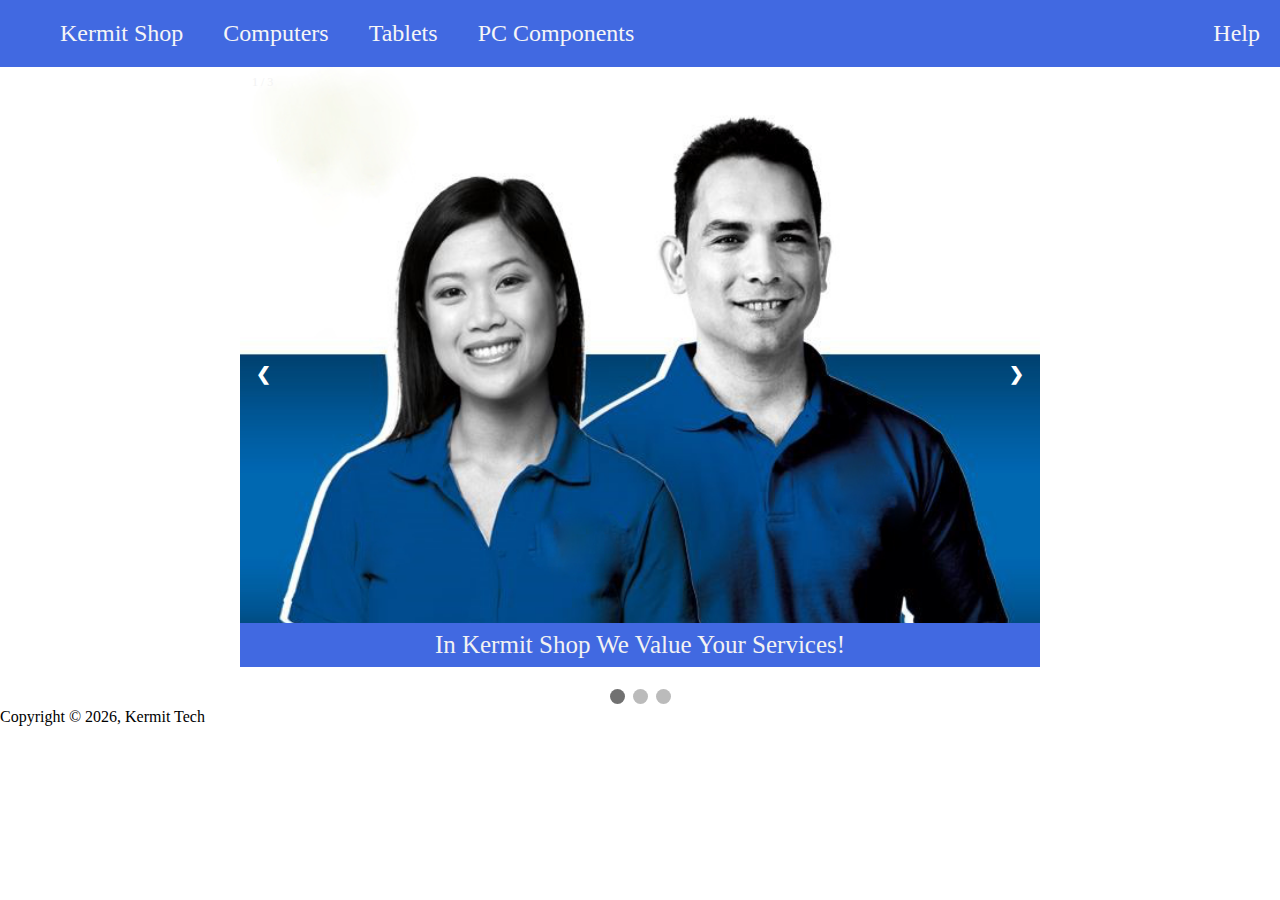
==== index.html @ 34d951d7 "first upload" ====
<!DOCTYPE html>
<html>
<head>
  <meta charset="utf-8">
  <meta name="viewport" content="width=device-width, initial-scale=1">
  <link rel="stylesheet" type="text/css" href="style.css">
  <title>Kermit</title>
</head>
<body>
   <nav class="zone">
        <ul class="main-nav">
            <li><a href="">Kermit Shop</a></li>
            <li><a href="">Computers</a></li>
            <li><a href="">Tablets</a></li>
            <li><a href="">PC Components</a></li>
            <li class="push"><a href="">Help</a></li>
        </ul>
    </nav>


  <!-- Slideshow container -->
<div class="slideshow-container">

  <!-- Full-width images with number and caption text -->
  <div class="mySlides fade">
    <div class="numbertext">1 / 3</div>
    <img src="./images/customer-service.jpg" height="600px" width="800px"style="width:100%">
    <div class="text">In Kermit Shop We Value Your Services!</div>
  </div>

  <div class="mySlides fade">
    <div class="numbertext">2 / 3</div>
    <img src="./images/boxcustomer1.jpg" height="600px" width="850px" style="width:100%">
    <div class="text">We Take Pride in Our Customer Services!</div>
  </div>

  <div class="mySlides fade">
    <div class="numbertext">3 / 3</div>
    <img src="./images/marvin-meyer-.jpg" height="600px" width="800px" style="width:100%">
    <div class="text">Deals for Students Who Buys Laptops!</div>
  </div>

  <!-- Next and previous buttons -->
  <a class="prev" onclick="plusSlides(-1)">&#10094;</a>
  <a class="next" onclick="plusSlides(1)">&#10095;</a>
</div>
<br>

<!-- The dots/circles -->
<div style="text-align:center">
  <span class="dot" onclick="currentSlide(1)"></span>
  <span class="dot" onclick="currentSlide(2)"></span>
  <span class="dot" onclick="currentSlide(3)"></span>
</div>
<footer class="footer zone">Copyright &copy; <script>document.write(new Date().getFullYear());</script>, Kermit Tech</footer>
<script src="script.js" charset="utf-8"></script> 
</body>
</html>
---- style.css ----
/*/////////////nav////////////////////////////////////////////////////*/

.main-nav{
  background-color: royalblue;
  display:flex;
  list-style: none;
  margin:0;
  font-size: 1.5rem;
}

@media only screen and (max-width:800px) {
  .main-nav{
  font-size: 0.8em;
  padding: 0;
}
}

li {
  padding: 20px;
}

a {
  color:#f5f5f6 ;
  text-decoration: none;
}

.push {
  margin-left:auto;
}

/*////////body//////////////////////////////////////////////////////////////*/

body{
  margin: 0pt;
  padding: 0pt;
}

* {box-sizing:border-box}

/* Slideshow container ///////////////////////////////////////////////////*/

.slideshow-container {
  max-width: 800px;
  position: relative;
  margin: auto;
}

/* Hide the images by default */
.mySlides {
  display: none;
}

/* Next & previous buttons */
.prev, .next {
  cursor: pointer;
  position: absolute;
  top: 50%;
  width: auto;
  margin-top: -22px;
  padding: 16px;
  color: white;
  font-weight: bold;
  font-size: 18px;
  transition: 0.6s ease;
  border-radius: 0 3px 3px 0;
  user-select: none;
}

/* Position the "next button" to the right */
.next {
  right: 0;
  border-radius: 3px 0 0 3px;
}

/* On hover, add a black background color with a little bit see-through */
.prev:hover, .next:hover {
  background-color: rgba(0,0,0,0.8);
}

/* Caption text */
.text {
  color: #f2f2f2;
  font-size: 25px;
  padding: 8px 12px;
  position: absolute;
  bottom: 4px;
  width: 100%;
  text-align: center;
  background-color: royalblue;
}

/* Number text (1/3 etc) */
.numbertext {
  color: #f2f2f2;
  font-size: 12px;
  padding: 8px 12px;
  position: absolute;
  top: 0;
}

/* The dots/bullets/indicators */
.dot {
  cursor: pointer;
  height: 15px;
  width: 15px;
  margin: 0 2px;
  background-color: #bbb;
  border-radius: 50%;
  display: inline-block;
  transition: background-color 0.6s ease;
}

.active, .dot:hover {
  background-color: #717171;
}

/* Fading animation */
.fade {
  -webkit-animation-name: fade;
  -webkit-animation-duration: 1.5s;
  animation-name: fade;
  animation-duration: 1.5s;
}

@-webkit-keyframes fade {
  from {opacity: .4}
  to {opacity: 1}
}

@keyframes fade {
  from {opacity: .4}
  to {opacity: 1}
}
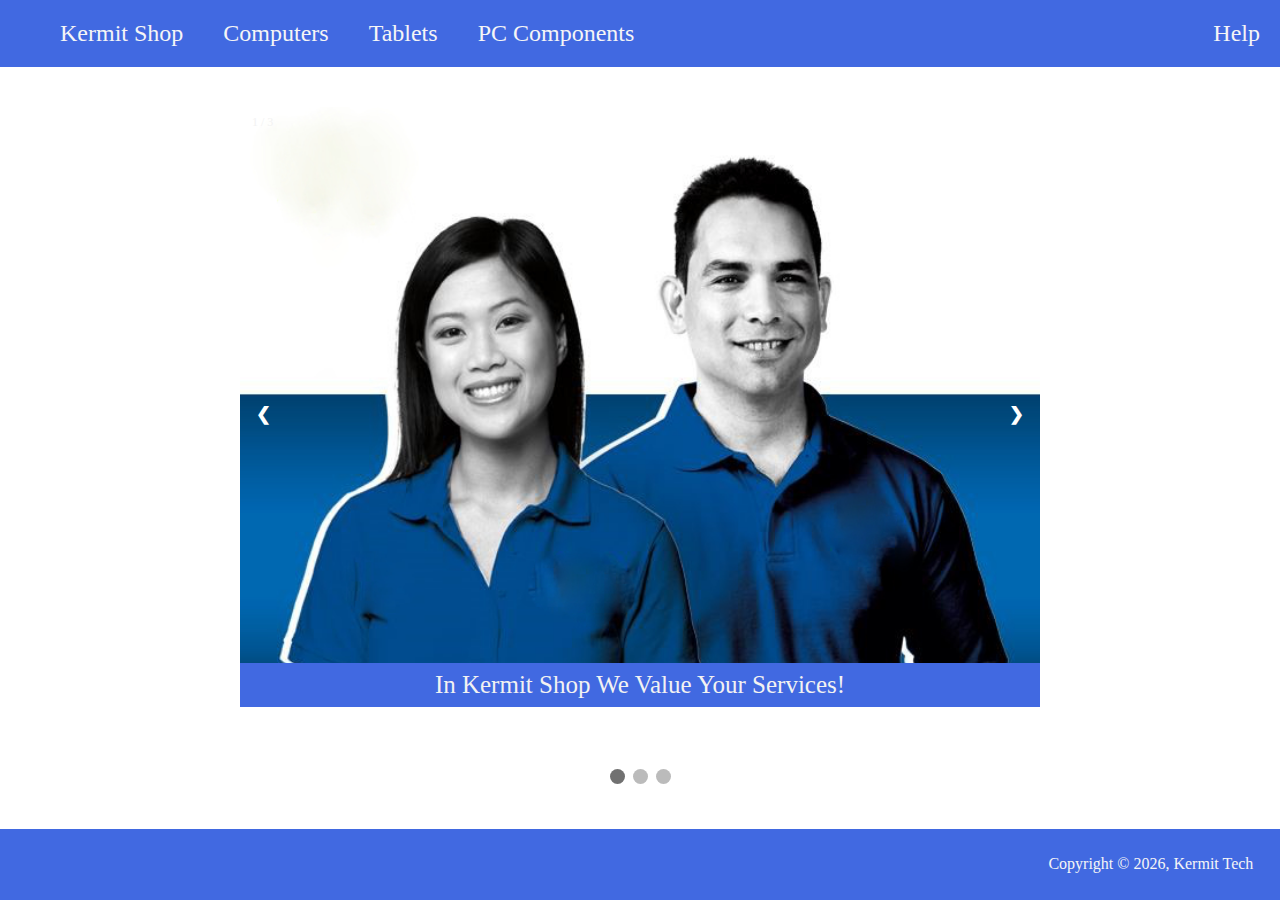
==== commit 090cf06e: "Added components" ====
--- a/index.html
+++ b/index.html
@@ -9,8 +9,8 @@
 <body>
    <nav class="zone">
         <ul class="main-nav">
-            <li><a href="">Kermit Shop</a></li>
-            <li><a href="">Computers</a></li>
+            <li><a href="index.html">Kermit Shop</a></li>
+            <li><a href="./components/computers/computers.html">Computers</a></li>
             <li><a href="">Tablets</a></li>
             <li><a href="">PC Components</a></li>
             <li class="push"><a href="">Help</a></li>
@@ -52,6 +52,10 @@
   <span class="dot" onclick="currentSlide(2)"></span>
   <span class="dot" onclick="currentSlide(3)"></span>
 </div>
+
+<div class="grid">
+</div>
+
 <footer class="footer zone">Copyright &copy; <script>document.write(new Date().getFullYear());</script>, Kermit Tech</footer>
 <script src="script.js" charset="utf-8"></script> 
 </body>
--- a/style.css
+++ b/style.css
@@ -33,6 +33,9 @@
 body{
   margin: 0pt;
   padding: 0pt;
+  display: flex;
+  flex-direction: column;
+  min-height: 100vh;
 }
 
 * {box-sizing:border-box}
@@ -132,5 +135,15 @@
   to {opacity: 1}
 }
 
+/* //footer////////////////////////////////////////////////////////////// */
 
-
+.footer {
+  background-color: royalblue;
+  padding: 0pt;
+  margin-top: auto;
+  padding: 20pt;
+  font-size:1rem ;
+  color: #f5f5f6;
+  display: flex;
+  justify-content: end;
+}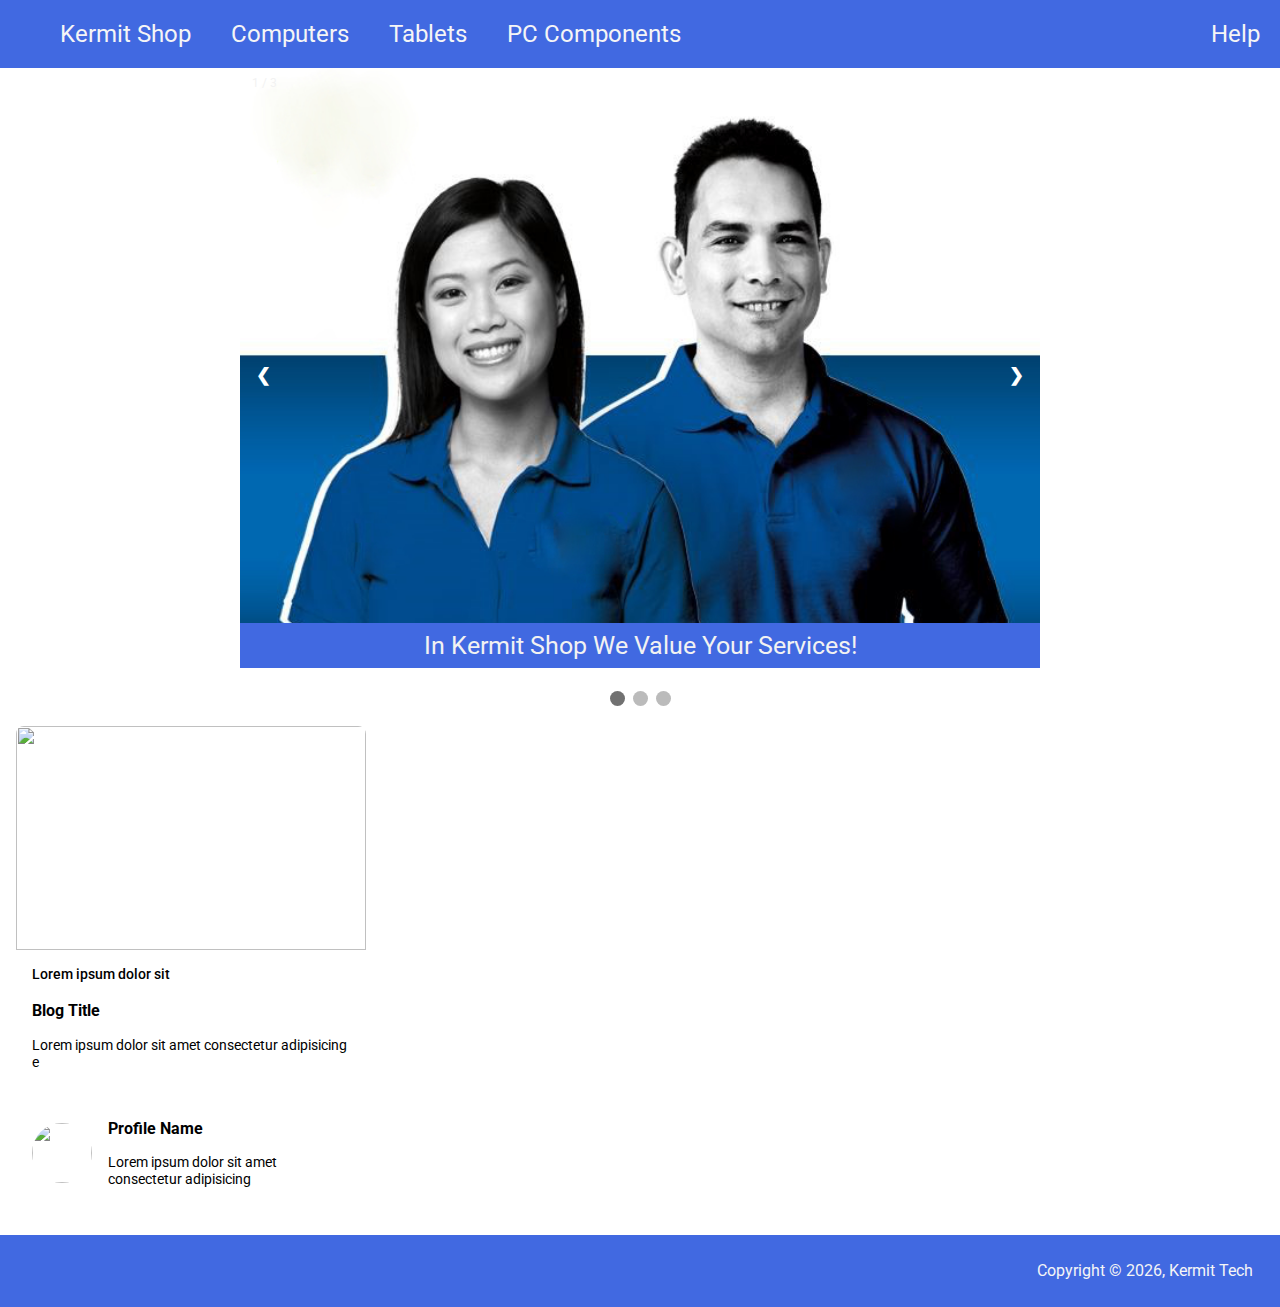
==== commit a2d5d3e6: "Added article card" ====
--- a/index.html
+++ b/index.html
@@ -3,6 +3,7 @@
 <head>
   <meta charset="utf-8">
   <meta name="viewport" content="width=device-width, initial-scale=1">
+  <link href="https://fonts.googleapis.com/css2?family=Roboto&display=swap" rel="stylesheet">
   <link rel="stylesheet" type="text/css" href="style.css">
   <title>Kermit</title>
 </head>
@@ -53,7 +54,24 @@
   <span class="dot" onclick="currentSlide(3)"></span>
 </div>
 
-<div class="grid">
+<div class="card">
+  <div class="card-banner">
+    <p class="category-tag popular">popular</p>
+    <img class="banner-img" src="https://multimedia.bbycastatic.ca/multimedia/products/500x500/159/15935/15935402.jpg">
+  </div>
+  <div class="card-body">
+    <p class="blog-hashtag">Lorem ipsum dolor sit</p>
+    <h4 class="blog-title">Blog Title</h4>
+    <p class="blog-description">Lorem ipsum dolor sit amet consectetur adipisicing e</p>
+
+    <div class="card-profile">
+      <img class="profile-img" src="https://www.thoughtco.com/thmb/CiOl2IElqosLskhaET3MMbmUYkg=/3445x2584/smart/filters:no_upscale()/GettyImages-103210492-56a134f75f9b58b7d0bd0624.jpg">
+      <div class="card-profile-info">
+        <h3 class="profile-name">Profile Name</h3>
+        <p class="profile-followers">Lorem ipsum dolor sit amet consectetur adipisicing</p>
+      </div>
+    </div>
+  </div>
 </div>
 
 <footer class="footer zone">Copyright &copy; <script>document.write(new Date().getFullYear());</script>, Kermit Tech</footer>
--- a/style.css
+++ b/style.css
@@ -36,6 +36,7 @@
   display: flex;
   flex-direction: column;
   min-height: 100vh;
+  font-family: 'Roboto', sans-serif;
 }
 
 * {box-sizing:border-box}
@@ -146,4 +147,89 @@
   color: #f5f5f6;
   display: flex;
   justify-content: end;
+}
+/* ///Article Card/////////////////////////////////////////////////////////////////// */
+
+.card {
+  overflow: hidden;
+  box-shadow: 0px 2px 20px var(--clr-gray-light);
+  background: white;
+  border-radius: 0.5rem;
+  position: relative;
+  width: 350px;
+  margin: 1rem;
+  transition: 250ms all ease-in-out;
+  cursor: pointer;
+}
+
+.card:hover {
+  transform: scale(1.05);
+  box-shadow: 0px 2px 40px var(--clr-gray-light);
+}
+
+.banner-img {
+  position: absolute;
+  object-fit: cover;
+  height: 14rem;
+  width:100%;
+}
+
+.category-tag {
+  font-size: 0.8rem;
+  font-weight: bold;
+  color: white;
+  background: red;
+  padding: 0.5rem 1.3rem 0.5rem 1rem;
+  text-transform: uppercase;
+  position: absolute;
+  z-index: 1;
+  top: 1rem;
+  border-radius: 0 2rem 2rem 0;
+}
+
+.popular {
+  background: var(--clr-popular);
+}
+
+.card-body {
+  margin: 15rem 1rem 1rem 1rem;
+}
+
+.blog-hashtag {
+  font-size: 0.9rem;
+  font-weight: 500;
+  color: var(--clr-link);
+}
+
+.blog-title {
+  line-height: 1.5rem;
+  margin: 1rem 0 0.5rem;
+}
+
+.blog-description {
+  color: var(--clr-grey-med);
+  font-size: 0.9rem;
+}
+.card-profile {
+  display: flex;
+  margin-top: 2rem;
+  align-items: center;
+}
+.profile-img {
+  width: 60px;
+  height:60px;
+  object-fit: cover;
+  border-radius: 50%;
+}
+.card-profile-info {
+  margin-left: 1rem;
+}
+
+.profile-name {
+  font-size: 1rem;
+}
+
+.profile-followers {
+  color: var(--clr-grey-med);
+  font-size: 0.9rem;
 }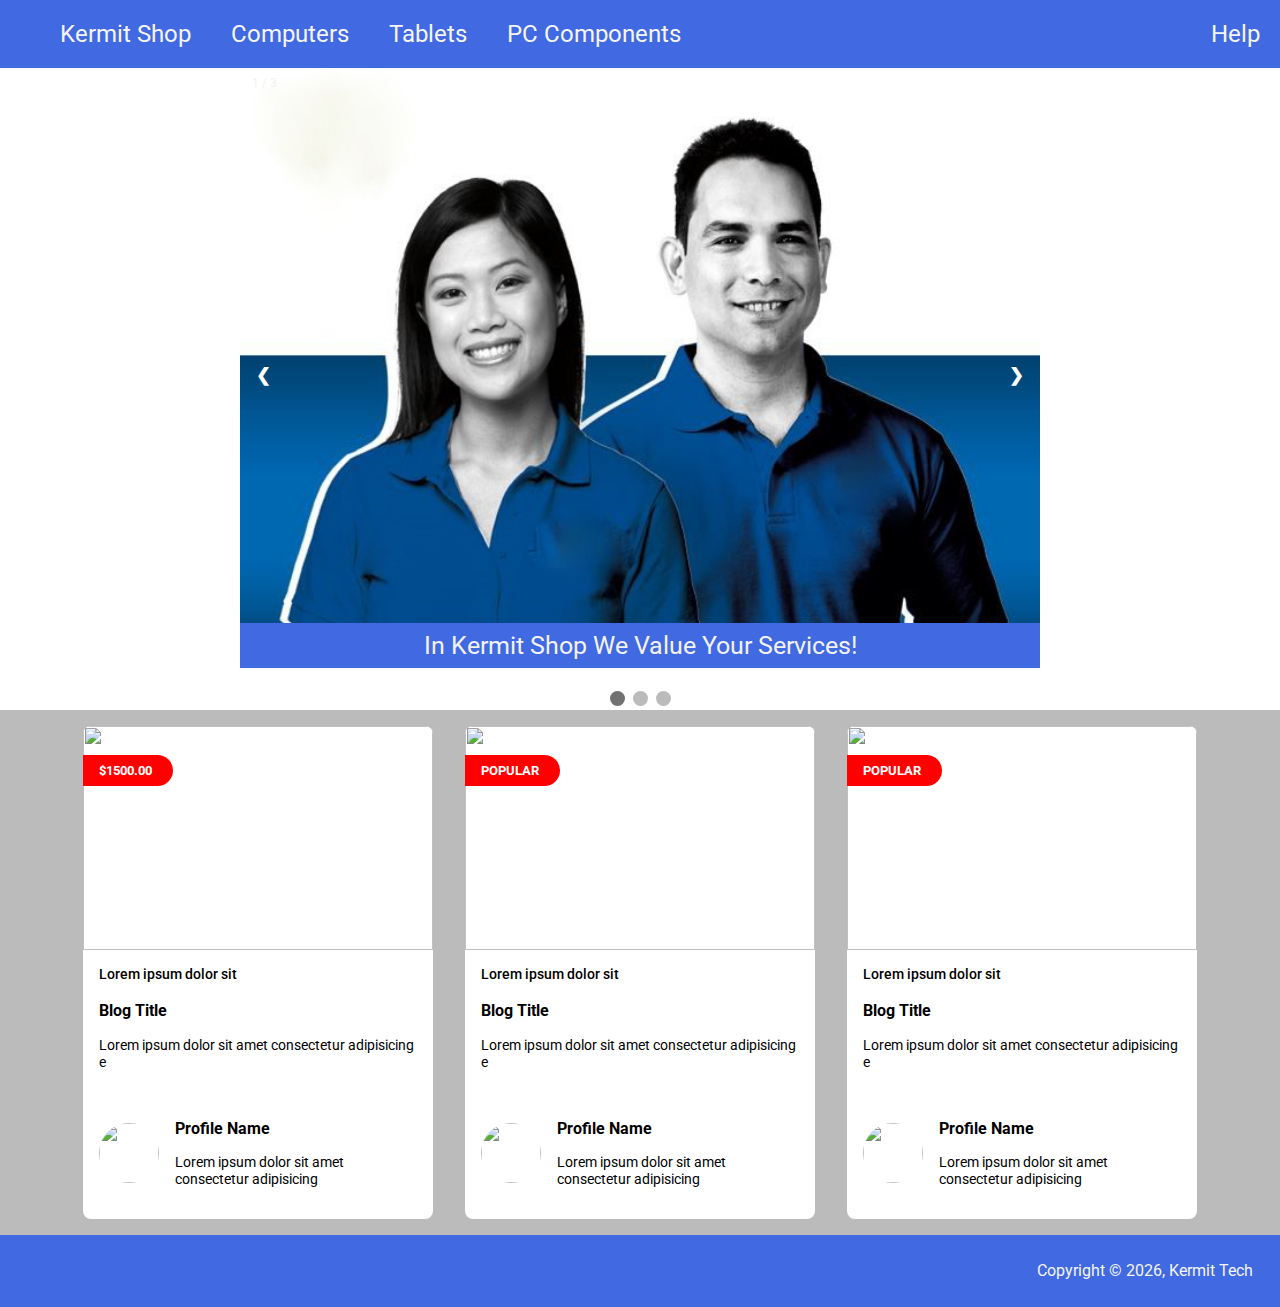
==== commit 902b57ff: "update articles details + 2 more articles" ====
--- a/index.html
+++ b/index.html
@@ -54,6 +54,27 @@
   <span class="dot" onclick="currentSlide(3)"></span>
 </div>
 
+<div class="wrapper">
+<div class="card">
+  <div class="card-banner">
+    <p class="category-tag popular">$1500.00</p>
+    <img class="banner-img" src="https://multimedia.bbycastatic.ca/multimedia/products/500x500/159/15935/15935402.jpg">
+  </div>
+  <div class="card-body">
+    <p class="blog-hashtag">Lorem ipsum dolor sit</p>
+    <h4 class="blog-title">Blog Title</h4>
+    <p class="blog-description">Lorem ipsum dolor sit amet consectetur adipisicing e</p>
+
+    <div class="card-profile">
+      <img class="profile-img" src="https://www.thoughtco.com/thmb/CiOl2IElqosLskhaET3MMbmUYkg=/3445x2584/smart/filters:no_upscale()/GettyImages-103210492-56a134f75f9b58b7d0bd0624.jpg">
+      <div class="card-profile-info">
+        <h3 class="profile-name">Profile Name</h3>
+        <p class="profile-followers">Lorem ipsum dolor sit amet consectetur adipisicing</p>
+      </div>
+    </div>
+  </div>
+</div>
+
 <div class="card">
   <div class="card-banner">
     <p class="category-tag popular">popular</p>
@@ -74,6 +95,27 @@
   </div>
 </div>
 
+<div class="card">
+  <div class="card-banner">
+    <p class="category-tag popular">popular</p>
+    <img class="banner-img" src="https://multimedia.bbycastatic.ca/multimedia/products/500x500/159/15935/15935402.jpg">
+  </div>
+  <div class="card-body">
+    <p class="blog-hashtag">Lorem ipsum dolor sit</p>
+    <h4 class="blog-title">Blog Title</h4>
+    <p class="blog-description">Lorem ipsum dolor sit amet consectetur adipisicing e</p>
+
+    <div class="card-profile">
+      <img class="profile-img" src="https://www.thoughtco.com/thmb/CiOl2IElqosLskhaET3MMbmUYkg=/3445x2584/smart/filters:no_upscale()/GettyImages-103210492-56a134f75f9b58b7d0bd0624.jpg">
+      <div class="card-profile-info">
+        <h3 class="profile-name">Profile Name</h3>
+        <p class="profile-followers">Lorem ipsum dolor sit amet consectetur adipisicing</p>
+      </div>
+    </div>
+  </div>
+</div>
+</div>
+
 <footer class="footer zone">Copyright &copy; <script>document.write(new Date().getFullYear());</script>, Kermit Tech</footer>
 <script src="script.js" charset="utf-8"></script> 
 </body>
--- a/style.css
+++ b/style.css
@@ -150,6 +150,13 @@
 }
 /* ///Article Card/////////////////////////////////////////////////////////////////// */
 
+.wrapper {
+  display: flex;
+  flex-wrap: wrap;
+  justify-content: center;
+
+  background-color: #bbb;
+}
 .card {
   overflow: hidden;
   box-shadow: 0px 2px 20px var(--clr-gray-light);
@@ -187,7 +194,7 @@
   border-radius: 0 2rem 2rem 0;
 }
 
-.popular {
+popular {
   background: var(--clr-popular);
 }
 
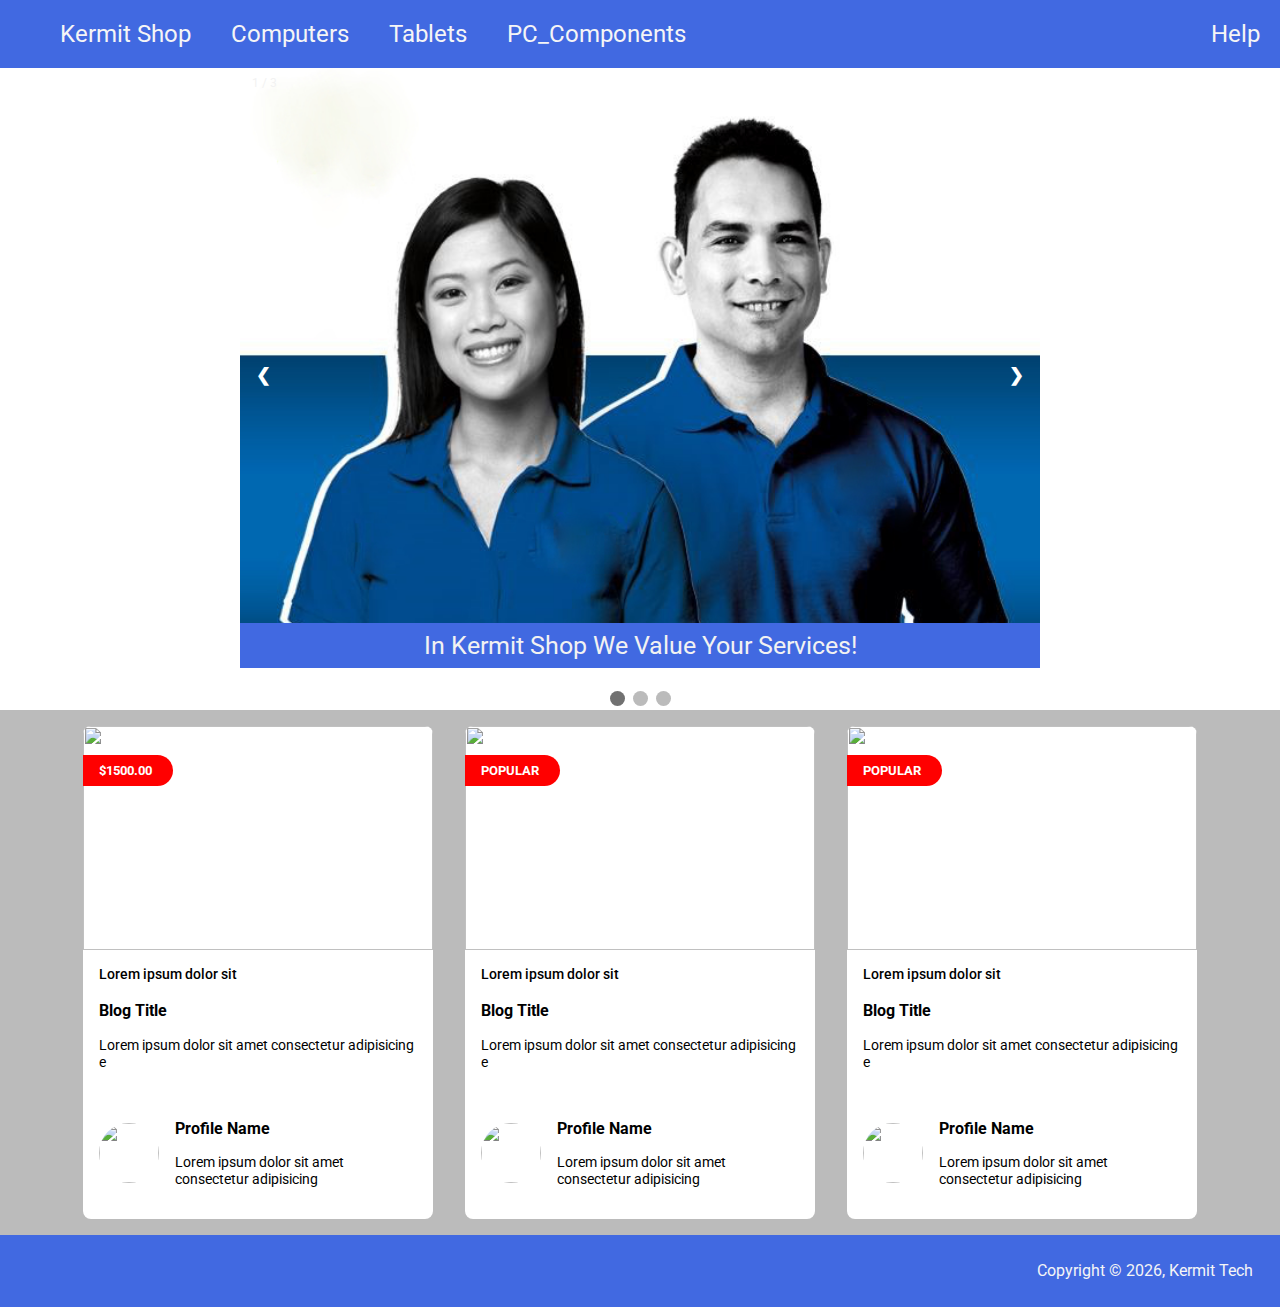
==== commit 8e04fa8e: "added links for navs but not finish" ====
--- a/index.html
+++ b/index.html
@@ -12,9 +12,9 @@
         <ul class="main-nav">
             <li><a href="index.html">Kermit Shop</a></li>
             <li><a href="./components/computers/computers.html">Computers</a></li>
-            <li><a href="">Tablets</a></li>
-            <li><a href="">PC Components</a></li>
-            <li class="push"><a href="">Help</a></li>
+            <li><a href="./components/tablets/tablets.html">Tablets</a></li>
+            <li><a href="./components/pc components/pc components.html">PC_Components</a></li>
+            <li class="push"><a href="./components/help/help.html/">Help</a></li>
         </ul>
     </nav>
 
